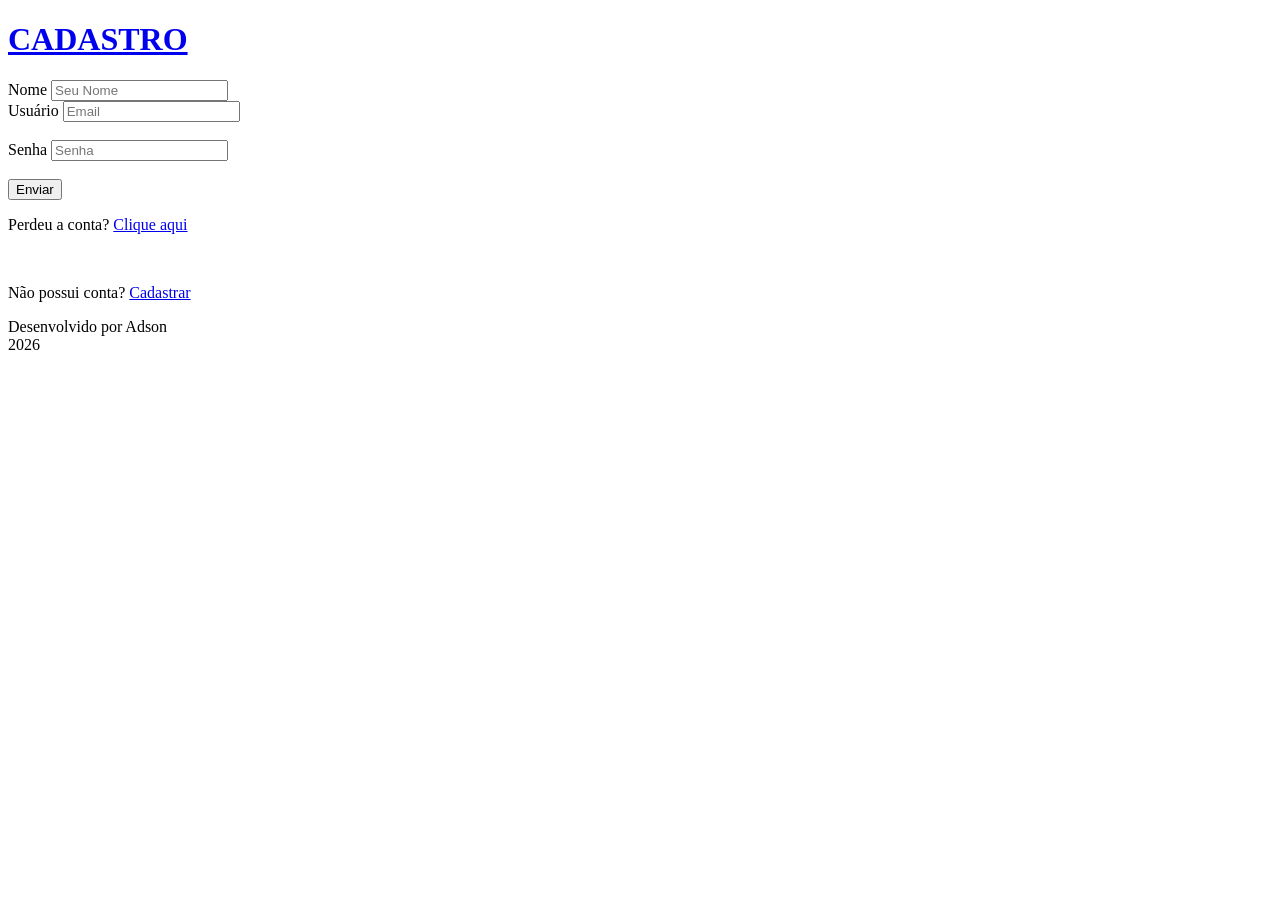
==== index.html @ 478dda68 "Add files via upload" ====
<!DOCTYPE html>
<html lang="pt-br">
<head>
    <meta charset="UTF-8">
    <meta name="viewport" content="width=device-width, initial-scale=1.0">
    <meta name="author" content="Adson">
    <link rel="stylesheet" href="/CSS/cadastroStyle.css">
    <title>Cadastro</title>
</head>
<body>
    <header class="header">
        <a href="index.html" class="titulo"><h1>CADASTRO</h1></a>
    </header>
   <main class="cadastro-container">
        <form class="cadastro-card" id="cadastroForm">
            <div class="input-group">
                <label for="Nome">Nome</label>
                <input type="text" name="nome" id="nome" required placeholder="Seu Nome">
            </div>
            <div class="input-group">
                <label for="user">Usuário</label>
                <input type="email" name="user" id="user" required placeholder="Email">
            </div>
            <br>
            <div class="input-group">
                <label for="senha">Senha</label>
                <input type="password" name="senha" id="senha" required placeholder="Senha">
            </div>
            <br>
            <button class="button" type="submit">Enviar</button>
            <br>
            <p>Perdeu a conta? <a href="recuperarAcesso.html">Clique aqui</a></p><br>
            <p>Não possui conta? <a href="cadastro.html">Cadastrar</a></p>
            
        </form>
        <script src="../JS/cadastro.js"></script>
   </main>
    <footer>
        <p>Desenvolvido por Adson <br>2026</p>
    </footer>
</body>
</html>
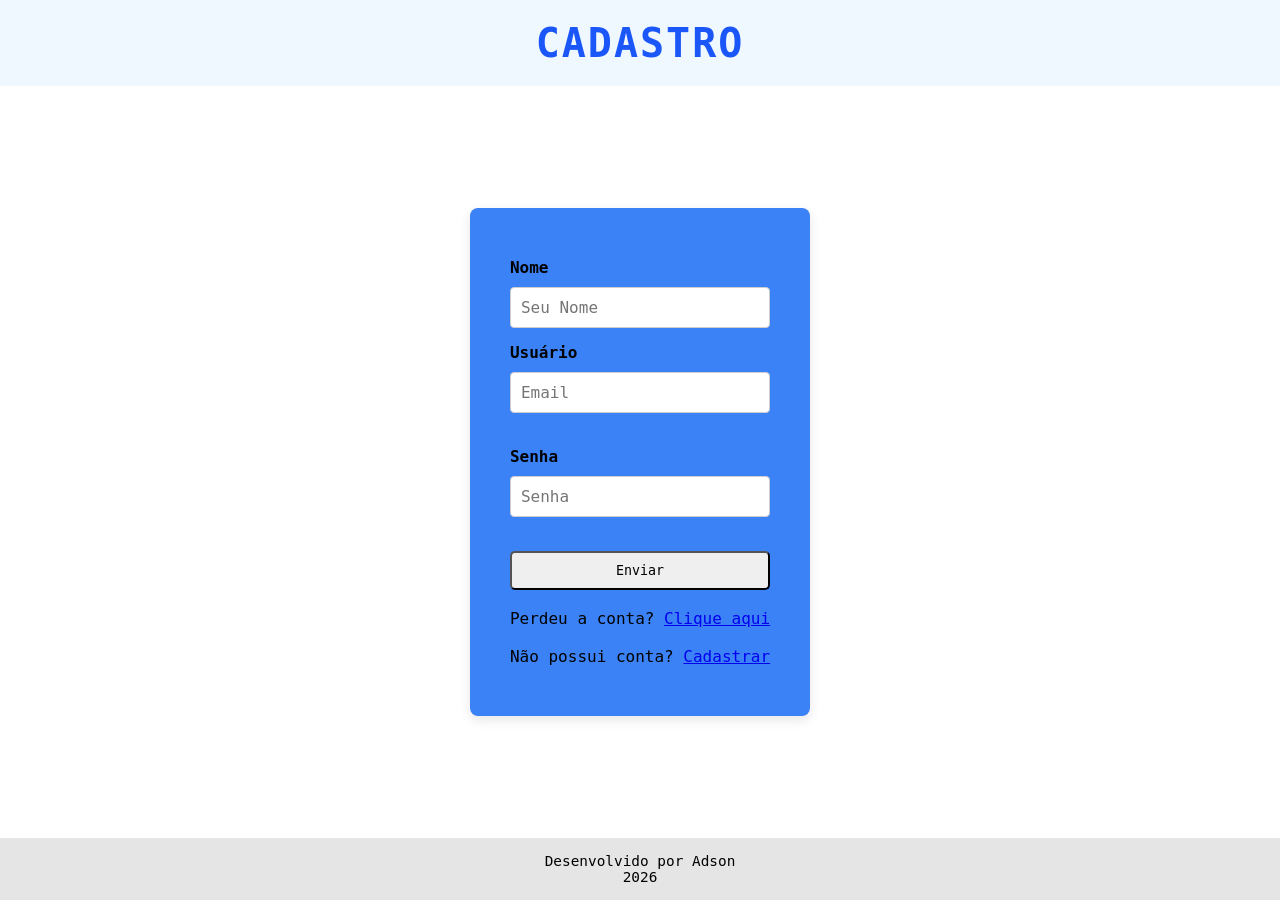
==== commit 07354367: "Update index.html" ====
--- a/index.html
+++ b/index.html
@@ -4,7 +4,7 @@
     <meta charset="UTF-8">
     <meta name="viewport" content="width=device-width, initial-scale=1.0">
     <meta name="author" content="Adson">
-    <link rel="stylesheet" href="/CSS/cadastroStyle.css">
+    <link rel="stylesheet" href="cadastroStyle.css">
     <title>Cadastro</title>
 </head>
 <body>
@@ -33,10 +33,10 @@
             <p>Não possui conta? <a href="cadastro.html">Cadastrar</a></p>
             
         </form>
-        <script src="../JS/cadastro.js"></script>
+        <script src="cadastro.js"></script>
    </main>
     <footer>
         <p>Desenvolvido por Adson <br>2026</p>
     </footer>
 </body>
-</html>+</html>
--- a/cadastroStyle.css
+++ b/cadastroStyle.css
@@ -0,0 +1,110 @@
+@import url('https://fonts.googleapis.com/css2?family=Montserrat:ital,wght@0,100..900;1,100..900&family=Roboto+Mono:ital,wght@0,100..700;1,100..700&display=swap');
+* {
+  margin: 0;
+  padding: 0;
+  box-sizing: border-box;
+  font-family: "Roboto Mono", monospace;
+}
+body {
+    display: flex;
+    flex-direction: column;
+    min-height: 100vh;
+
+    background-image: url(../img/sl_021821_40880_04.jpg);
+    background-size: cover;
+    background-repeat: no-repeat;
+    background-position: center;
+    background-attachment: fixed;
+    margin: 0;
+    height: 100vh;
+}
+.titulo{
+    align-items: center;
+    justify-content: center;
+    display: flex;
+    font-family: "Roboto Mono", monospace;
+    background-color: aliceblue;
+    color: rgb(27, 86, 248);
+    text-decoration: none;
+    
+}
+header {
+    background:aliceblue;
+    color: #3b82f6;
+    text-align: center;
+    padding: 20px 0;
+}
+
+header h1 {
+    font-size: 2.5rem;
+    letter-spacing: 2px;
+}
+
+/* 2. Área Centralizada do Formulário */
+.cadastro-container{
+    flex: 1; /* Faz esta área ocupar todo o espaço restante */
+    display: flex;
+    justify-content: center;
+    align-items: center;
+    padding: 15px;
+}
+
+.cadastro-card{
+    background-color: #3b82f6;
+    padding: 50px 40px;
+    border-radius: 8px;
+    box-shadow: 0 4px 12px rgba(0, 0, 0, 0.1);
+    display: flex;
+    flex-direction: column;
+    width: 100%;
+    max-width: 350px;
+}
+
+/* Estilo dos Inputs e Labels */
+.input-group {
+    display: flex;
+    flex-direction: column;
+    margin-bottom: 15px;
+}
+
+.input-group label {
+    margin-bottom: 10px;
+    color: #000000;
+    font-weight: bold;
+    
+}
+
+.input-group input {
+    padding: 10px;
+    border: 1px solid #ccc;
+    border-radius: 4px;
+    font-size: 1rem;
+    outline: none;
+}
+
+.input-group input:focus {
+    border-color: #3b82f6;
+}
+
+.button{
+    border-radius: 5px;
+    padding: 10px;
+}
+
+main{
+    display: flex;
+    justify-content: center;
+    align-items: center; 
+    margin: 0 auto;
+}
+footer {
+  text-align: center;
+  padding: 15px;
+  background-color: #e5e5e5;
+  color: #000000;
+  font-size: 0.9rem;
+}
+.button:hover{
+    background-color: #3b82f6;
+    color: white;
+}
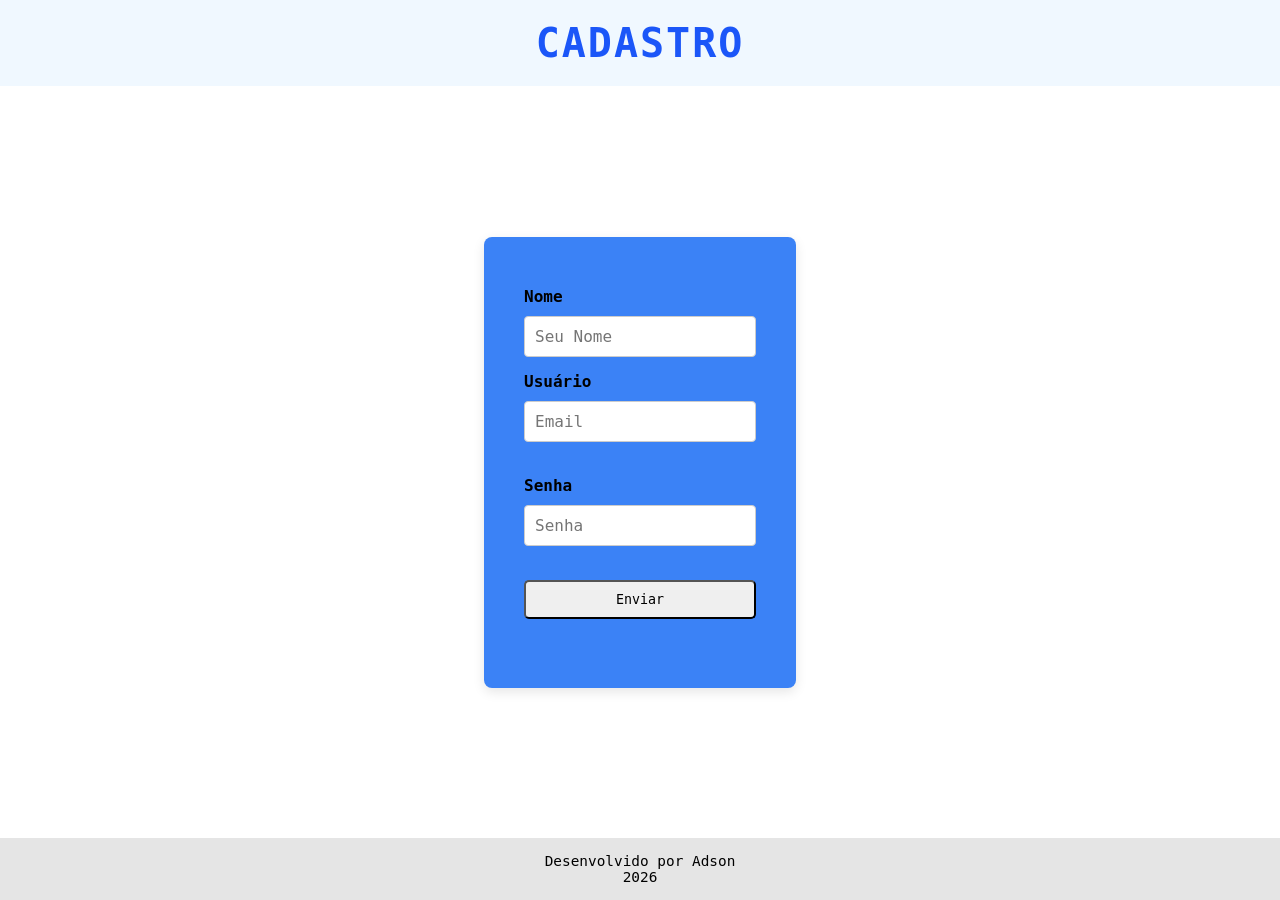
==== commit 1a124717: "Update index.html" ====
--- a/index.html
+++ b/index.html
@@ -29,8 +29,8 @@
             <br>
             <button class="button" type="submit">Enviar</button>
             <br>
-            <p>Perdeu a conta? <a href="recuperarAcesso.html">Clique aqui</a></p><br>
-            <p>Não possui conta? <a href="cadastro.html">Cadastrar</a></p>
+            
+
             
         </form>
         <script src="cadastro.js"></script>
--- a/cadastroStyle.css
+++ b/cadastroStyle.css
@@ -10,7 +10,7 @@
     flex-direction: column;
     min-height: 100vh;
 
-    background-image: url(../img/sl_021821_40880_04.jpg);
+    background-image: url(sl_021821_40880_04.jpg);
     background-size: cover;
     background-repeat: no-repeat;
     background-position: center;
